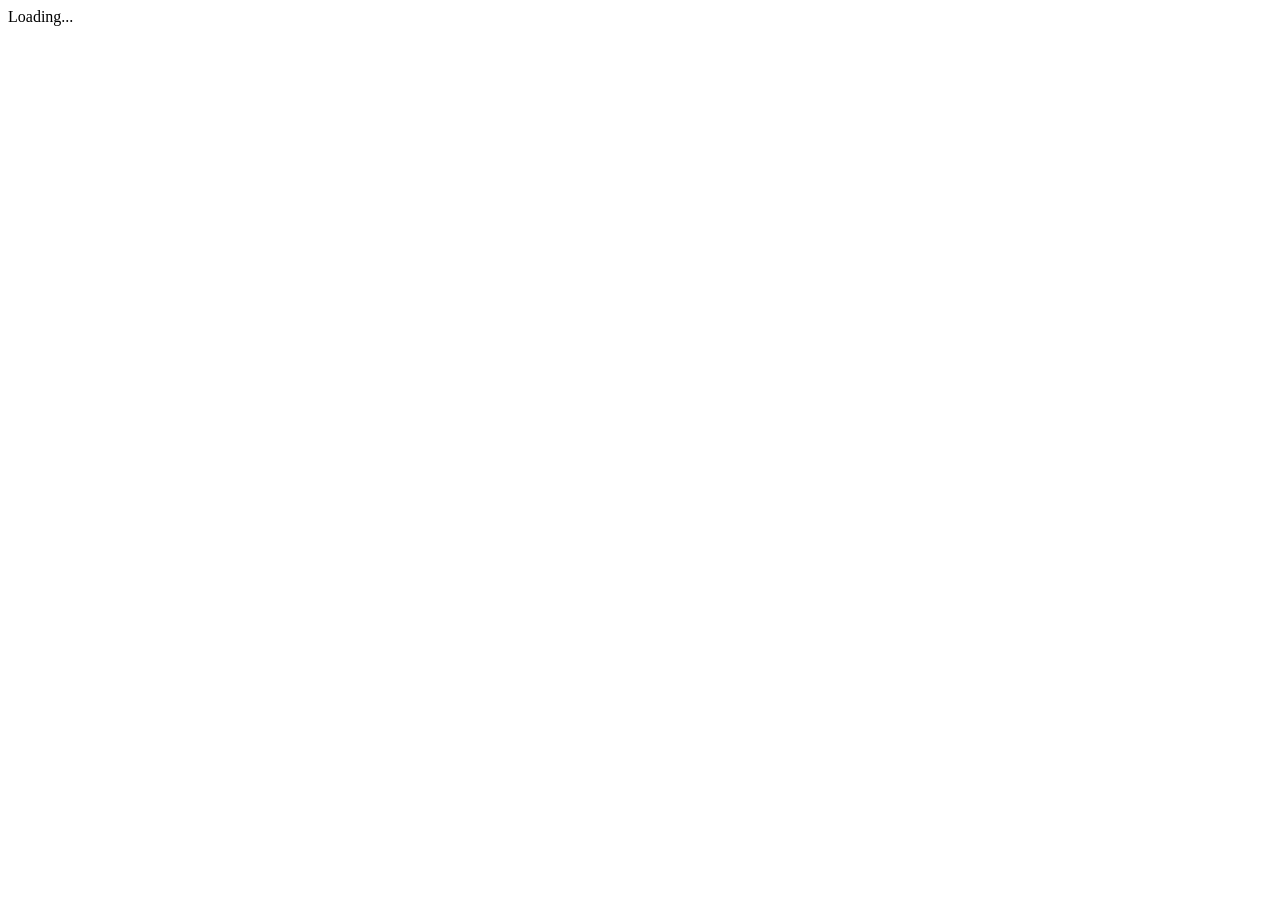
==== QuickBuy.Web/ClientApp/src/index.html @ af7f4371 "Primeiro commit" ====
<!doctype html>
<html lang="en">
<head>
  <meta charset="utf-8">
  <title>QuickBuy.Web</title>
  <base href="/">

  <meta name="viewport" content="width=device-width, initial-scale=1">
  <link rel="icon" type="image/x-icon" href="favicon.ico">
</head>
<body>
  <app-root>Loading...</app-root>
</body>
</html>
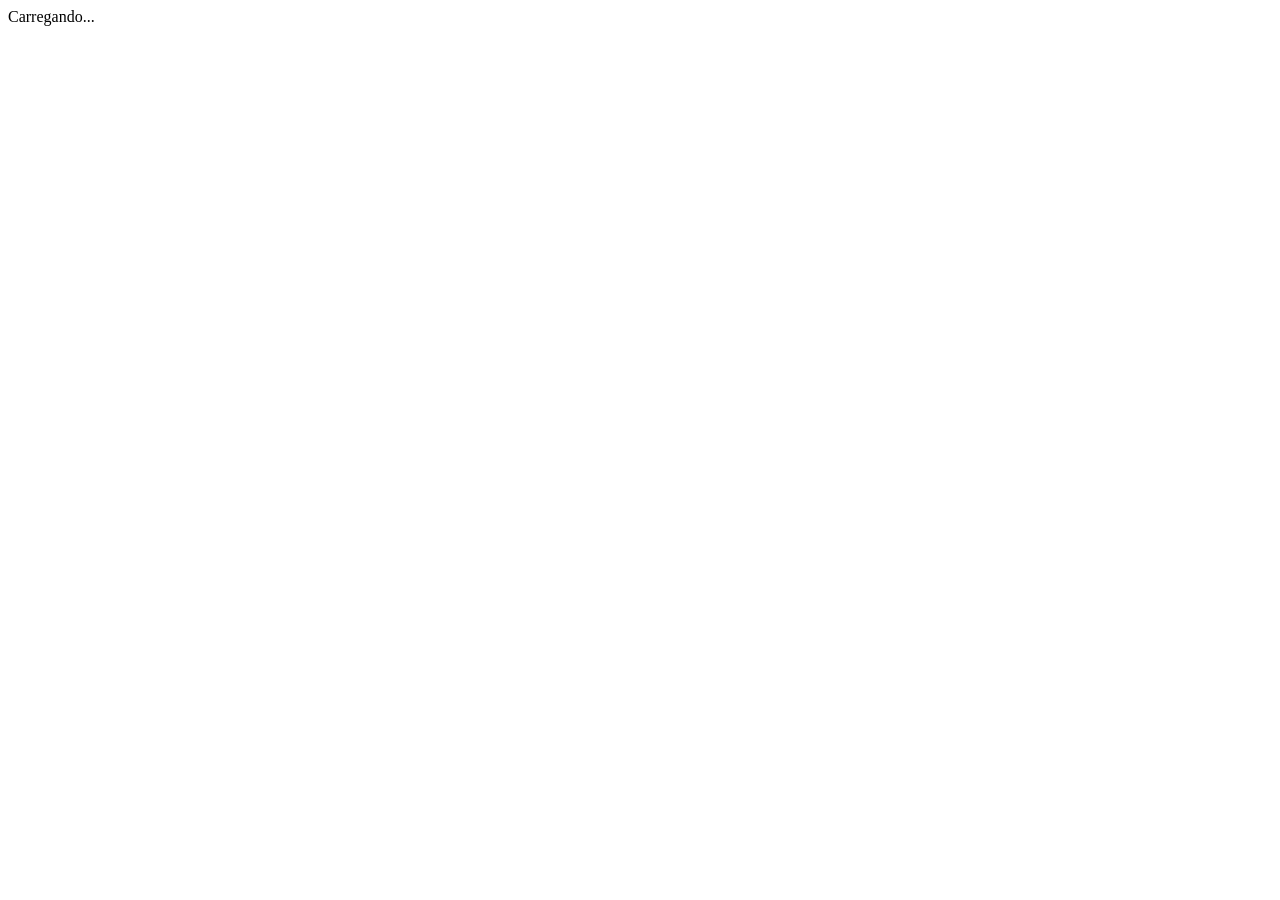
==== commit a989e111: "Criando templates de inclusão de usuário e de produto" ====
--- a/QuickBuy.Web/ClientApp/src/index.html
+++ b/QuickBuy.Web/ClientApp/src/index.html
@@ -2,13 +2,13 @@
 <html lang="en">
 <head>
   <meta charset="utf-8">
-  <title>QuickBuy.Web</title>
+  <title>QuickBuy</title>
   <base href="/">
 
   <meta name="viewport" content="width=device-width, initial-scale=1">
   <link rel="icon" type="image/x-icon" href="favicon.ico">
 </head>
 <body>
-  <app-root>Loading...</app-root>
+  <app-root>Carregando...</app-root>
 </body>
 </html>
